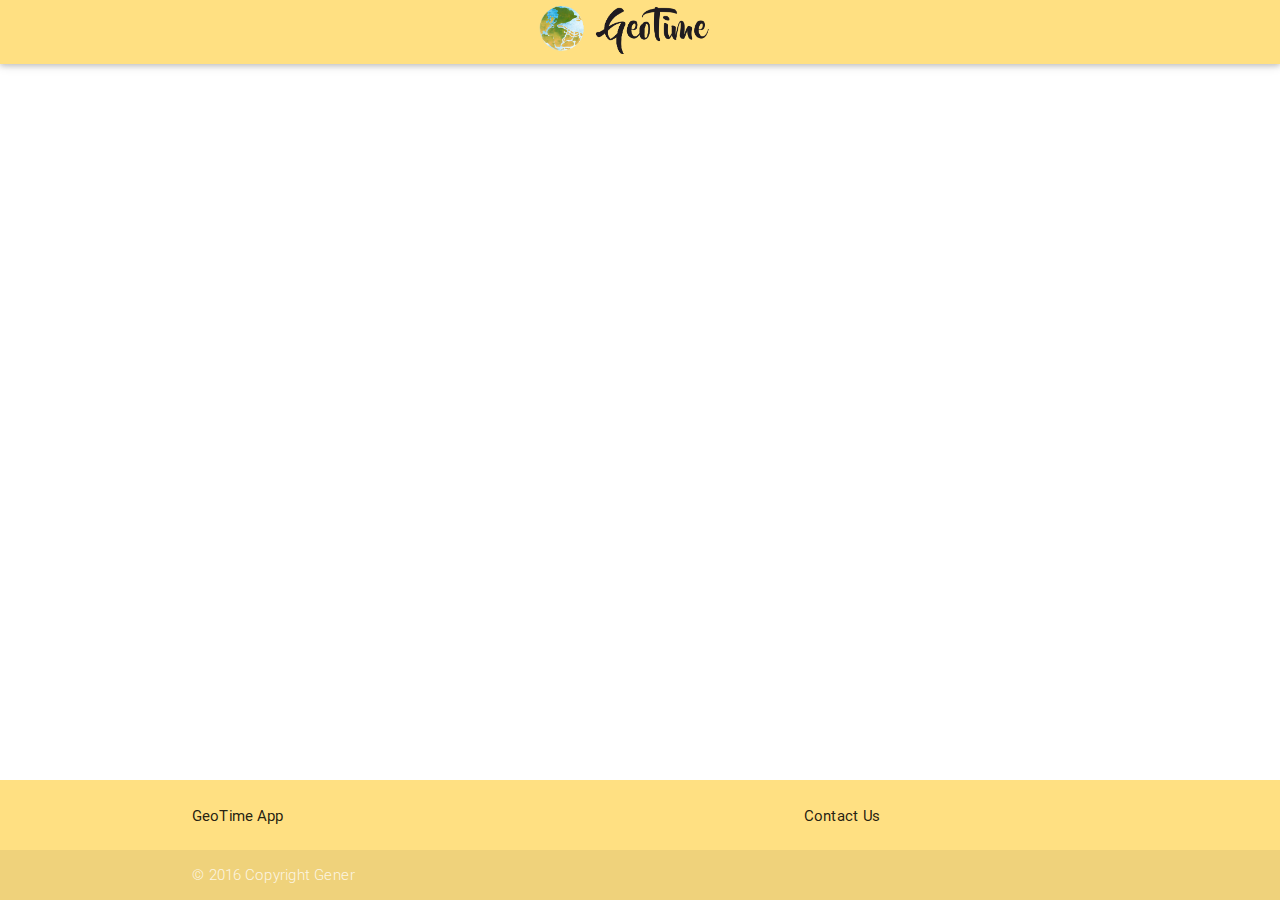
==== index.html @ 06f7562f "json con eventos casi terminado" ====
<!DOCTYPE html>
<html lang="en" ng-app=GeoTimeApp>
<head>
	<meta charset="UTF-8">
	<title>GeoTime</title>
	<link href="http://fonts.googleapis.com/icon?family=Material+Icons" rel="stylesheet">
	<link rel="stylesheet" type="text/css" href="css/materialize.min.css">
	<link rel="stylesheet" type="text/css" href="css/style.css">
	<script type="text/javascript" src="js/jquery-2.2.4.min.js"></script> 
</head>
<body ng-controller="getIntervals">
	<header>
		<nav>
			<div class="nav-wrapper amber lighten-3">
				<a href="#/" class="brand-logo center"><img src="images/logo3.png" style="height: 1.5em; margin-right: 1em; margin-top: 0.2em;"></a>
			</div>
		</nav>
	</header>

	<main class="container">
		<div class="row" ng-view>
		<p></p>
		</div>
	</main>

	<footer class="page-footer amber lighten-3">
		<div class="container">
			<div class="row">
				<div class="col l6 s12">
					<h6>GeoTime App</h6>
				</div>
				<div class="col l4 offset-l2 s12">
					<h6>Contact Us</h6>
				</div>
			</div>
		</div>
		<div class="footer-copyright">
			<div class="container">
				© 2016 Copyright Gener
			</div>
		</div>
	</footer>

	<script type="text/javascript" src="js/angular.min.js"></script>
	<script type="text/javascript" src="js/angular-route.js"></script>
	<script type="text/javascript" src="js/app.js"></script>
	<script type="text/javascript" src="js/materialize.min.js"></script>
</body>
</html>
---- css/style.css ----
body {
    display: flex;
    min-height: 100vh;
    flex-direction: column;
  }

  main {
    flex: 1 0 auto;
  }
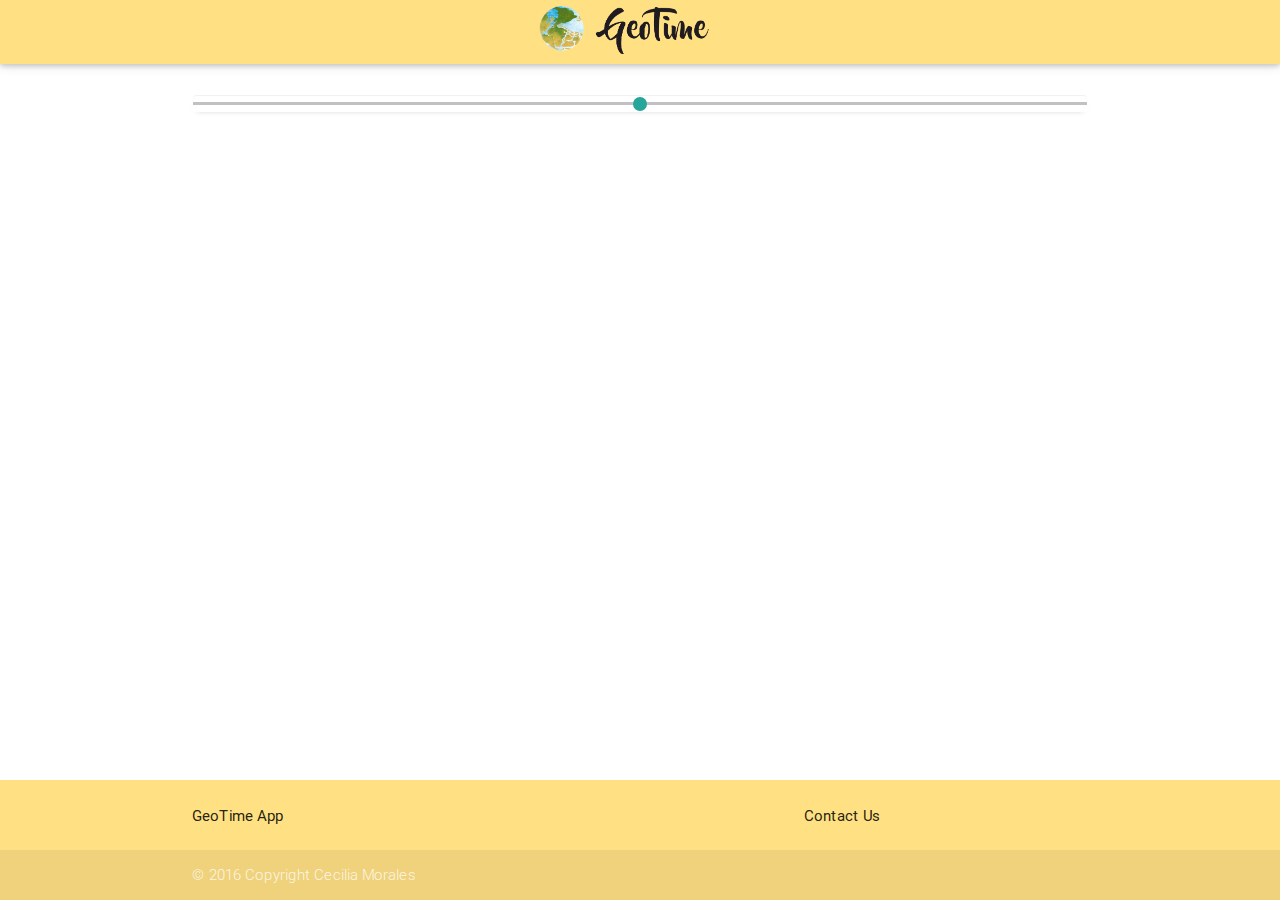
==== commit 6ceab8c3: "Barra indicadora, empezar Angular" ====
--- a/index.html
+++ b/index.html
@@ -4,7 +4,9 @@
 	<meta charset="UTF-8">
 	<title>GeoTime</title>
 	<link href="http://fonts.googleapis.com/icon?family=Material+Icons" rel="stylesheet">
+	<link rel="stylesheet" type="text/css" href="css/nouislider.min.css">
 	<link rel="stylesheet" type="text/css" href="css/materialize.min.css">
+	
 	<link rel="stylesheet" type="text/css" href="css/style.css">
 	<script type="text/javascript" src="js/jquery-2.2.4.min.js"></script> 
 </head>
@@ -18,8 +20,13 @@
 	</header>
 
 	<main class="container">
-		<div class="row" ng-view>
-		<p></p>
+	  <form action="#">
+	    <p class="range-field">
+	      <input type="range" id="test5" min="0" max="4600" />
+	    </p>
+	  </form>
+		<div class="row conti" ng-view>
+
 		</div>
 	</main>
 
@@ -36,14 +43,15 @@
 		</div>
 		<div class="footer-copyright">
 			<div class="container">
-				© 2016 Copyright Gener
+				© 2016 Copyright Cecilia Morales
 			</div>
 		</div>
 	</footer>
-
+	<script type="text/javascript" src="js/materialize.min.js"></script>
 	<script type="text/javascript" src="js/angular.min.js"></script>
+	<script type="text/javascript" src="js/nouislider.min.js"></script>
 	<script type="text/javascript" src="js/angular-route.js"></script>
-	<script type="text/javascript" src="js/app.js"></script>
-	<script type="text/javascript" src="js/materialize.min.js"></script>
+	<script type="text/javascript" src="js/PruebaBuena.js"></script>
+	
 </body>
 </html>--- a/css/nouislider.min.css
+++ b/css/nouislider.min.css
@@ -0,0 +1,4 @@
+/*! nouislider - 8.5.1 - 2016-04-24 16:00:30 */
+
+
+.noUi-target,.noUi-target *{-webkit-touch-callout:none;-webkit-user-select:none;-ms-touch-action:none;touch-action:none;-ms-user-select:none;-moz-user-select:none;user-select:none;-moz-box-sizing:border-box;box-sizing:border-box}.noUi-target{position:relative;direction:ltr}.noUi-base{width:100%;height:100%;position:relative;z-index:1}.noUi-origin{position:absolute;right:0;top:0;left:0;bottom:0}.noUi-handle{position:relative;z-index:1}.noUi-stacking .noUi-handle{z-index:10}.noUi-state-tap .noUi-origin{-webkit-transition:left .3s,top .3s;transition:left .3s,top .3s}.noUi-state-drag *{cursor:inherit!important}.noUi-base,.noUi-handle{-webkit-transform:translate3d(0,0,0);transform:translate3d(0,0,0)}.noUi-horizontal{height:18px}.noUi-horizontal .noUi-handle{width:34px;height:28px;left:-17px;top:-6px}.noUi-vertical{width:18px}.noUi-vertical .noUi-handle{width:28px;height:34px;left:-6px;top:-17px}.noUi-background{background:#FAFAFA;box-shadow:inset 0 1px 1px #f0f0f0}.noUi-connect{background:#3FB8AF;box-shadow:inset 0 0 3px rgba(51,51,51,.45);-webkit-transition:background 450ms;transition:background 450ms}.noUi-origin{border-radius:2px}.noUi-target{border-radius:4px;border:1px solid #D3D3D3;box-shadow:inset 0 1px 1px #F0F0F0,0 3px 6px -5px #BBB}.noUi-target.noUi-connect{box-shadow:inset 0 0 3px rgba(51,51,51,.45),0 3px 6px -5px #BBB}.noUi-draggable{cursor:w-resize}.noUi-vertical .noUi-draggable{cursor:n-resize}.noUi-handle{border:1px solid #D9D9D9;border-radius:3px;background:#FFF;cursor:default;box-shadow:inset 0 0 1px #FFF,inset 0 1px 7px #EBEBEB,0 3px 6px -3px #BBB}.noUi-active{box-shadow:inset 0 0 1px #FFF,inset 0 1px 7px #DDD,0 3px 6px -3px #BBB}.noUi-handle:after,.noUi-handle:before{content:"";display:block;position:absolute;height:14px;width:1px;background:#E8E7E6;left:14px;top:6px}.noUi-handle:after{left:17px}.noUi-vertical .noUi-handle:after,.noUi-vertical .noUi-handle:before{width:14px;height:1px;left:6px;top:14px}.noUi-vertical .noUi-handle:after{top:17px}[disabled] .noUi-connect,[disabled].noUi-connect{background:#B8B8B8}[disabled] .noUi-handle,[disabled].noUi-origin{cursor:not-allowed}.noUi-pips,.noUi-pips *{-moz-box-sizing:border-box;box-sizing:border-box}.noUi-pips{position:absolute;color:#999}.noUi-value{position:absolute;text-align:center}.noUi-value-sub{color:#ccc;font-size:10px}.noUi-marker{position:absolute;background:#CCC}.noUi-marker-large,.noUi-marker-sub{background:#AAA}.noUi-pips-horizontal{padding:10px 0;height:80px;top:100%;left:0;width:100%}.noUi-value-horizontal{-webkit-transform:translate3d(-50%,50%,0);transform:translate3d(-50%,50%,0)}.noUi-marker-horizontal.noUi-marker{margin-left:-1px;width:2px;height:5px}.noUi-marker-horizontal.noUi-marker-sub{height:10px}.noUi-marker-horizontal.noUi-marker-large{height:15px}.noUi-pips-vertical{padding:0 10px;height:100%;top:0;left:100%}.noUi-value-vertical{-webkit-transform:translate3d(0,-50%,0);transform:translate3d(0,-50%,0);padding-left:25px}.noUi-marker-vertical.noUi-marker{width:5px;height:2px;margin-top:-1px}.noUi-marker-vertical.noUi-marker-sub{width:10px}.noUi-marker-vertical.noUi-marker-large{width:15px}.noUi-tooltip{display:block;position:absolute;border:1px solid #D9D9D9;border-radius:3px;background:#fff;padding:5px;text-align:center}.noUi-horizontal .noUi-handle-lower .noUi-tooltip{top:-32px}.noUi-horizontal .noUi-handle-upper .noUi-tooltip{bottom:-32px}.noUi-vertical .noUi-handle-lower .noUi-tooltip{left:120%}.noUi-vertical .noUi-handle-upper .noUi-tooltip{right:120%}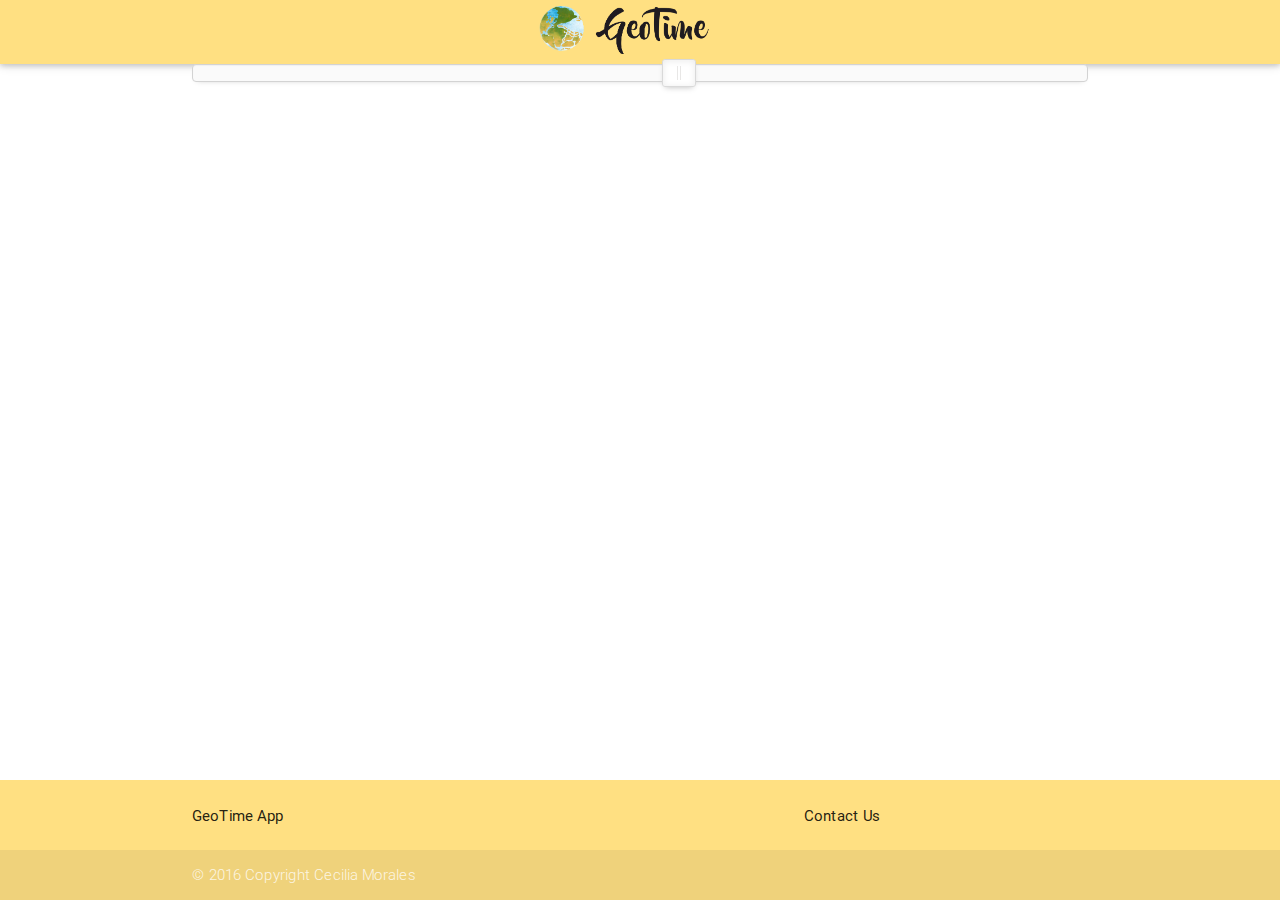
==== commit d086301a: "barra hecha" ====
--- a/index.html
+++ b/index.html
@@ -1,16 +1,18 @@
 <!DOCTYPE html>
-<html lang="en" ng-app=GeoTimeApp>
+<html lang="en" ng-app=GeoTimeApp  >
 <head>
 	<meta charset="UTF-8">
 	<title>GeoTime</title>
+	<link href="css/nouislider.css" rel="stylesheet">
+	<script type="text/javascript" src="js/jquery-2.2.4.min.js"></script> 
 	<link href="http://fonts.googleapis.com/icon?family=Material+Icons" rel="stylesheet">
-	<link rel="stylesheet" type="text/css" href="css/nouislider.min.css">
+	<script src="js/wNumb.js"></script>
+	<script src="js/nouislider.js"></script>
 	<link rel="stylesheet" type="text/css" href="css/materialize.min.css">
+	<link rel="stylesheet" type="text/css" href="css/style.css">
 	
-	<link rel="stylesheet" type="text/css" href="css/style.css">
-	<script type="text/javascript" src="js/jquery-2.2.4.min.js"></script> 
 </head>
-<body ng-controller="getIntervals">
+<body >
 	<header>
 		<nav>
 			<div class="nav-wrapper amber lighten-3">
@@ -18,40 +20,53 @@
 			</div>
 		</nav>
 	</header>
-
-	<main class="container">
-	  <form action="#">
-	    <p class="range-field">
-	      <input type="range" id="test5" min="0" max="4600" />
-	    </p>
-	  </form>
-		<div class="row conti" ng-view>
-
-		</div>
-	</main>
-
-	<footer class="page-footer amber lighten-3">
-		<div class="container">
-			<div class="row">
-				<div class="col l6 s12">
-					<h6>GeoTime App</h6>
+	
+	<main class="container" >
+		<!-- <bar-dir ng-controller="barSelector"></bar-dir> -->
+		<div ng-controller="barSelector"></div>
+			<div id="sliders" class="modal-trigger tooltipped" data-position="bottom" data-delay="50" href="#modal1"></div>
+			 <!-- <a class="waves-effect waves-light btn modal-trigger" href="#modal1">Modal</a> -->
+			<div id="modal1" class="modal modal-fixed-footer">
+				<div class="modal-content">
+					<h4 id="modalTitle"></h4>
+					<h5 id="modalAge"></h5>
+					<p id="modalContent"></p>
 				</div>
-				<div class="col l4 offset-l2 s12">
-					<h6>Contact Us</h6>
+				<div class="modal-footer">
+					<a href="#!" class="modal-action modal-close waves-effect waves-green btn-flat ">Close!</a>
 				</div>
 			</div>
-		</div>
-		<div class="footer-copyright">
+
+
+
+
+			<table-dir ng-controller="getIntervals" ></table-dir>	
+		</main>
+
+		<footer class="page-footer amber lighten-3">
 			<div class="container">
-				© 2016 Copyright Cecilia Morales
+				<div class="row">
+					<div class="col l6 s12">
+						<h6>GeoTime App</h6>
+					</div>
+					<div class="col l4 offset-l2 s12">
+						<h6>Contact Us</h6>
+					</div>
+				</div>
 			</div>
-		</div>
-	</footer>
-	<script type="text/javascript" src="js/materialize.min.js"></script>
-	<script type="text/javascript" src="js/angular.min.js"></script>
-	<script type="text/javascript" src="js/nouislider.min.js"></script>
-	<script type="text/javascript" src="js/angular-route.js"></script>
-	<script type="text/javascript" src="js/PruebaBuena.js"></script>
-	
-</body>
-</html>+			<div class="footer-copyright">
+				<div class="container">
+					© 2016 Copyright Cecilia Morales
+				</div>
+			</div>
+		</footer>
+		<script type="text/javascript" src="js/materialize.min.js"></script>
+		<script type="text/javascript" src="js/angular.min.js"></script>
+		<script type="text/javascript" src="js/app.js"></script>
+
+		<script type="text/javascript" src="js/angular-route.js"></script>
+
+
+
+	</body>
+	</html>--- a/css/nouislider.css
+++ b/css/nouislider.css
@@ -0,0 +1,165 @@
+
+/* Functional styling;
+ * These styles are required for noUiSlider to function.
+ * You don't need to change these rules to apply your design.
+ */
+.noUi-target,
+.noUi-target * {
+-webkit-touch-callout: none;
+-webkit-user-select: none;
+-ms-touch-action: none;
+	touch-action: none;
+-ms-user-select: none;
+-moz-user-select: none;
+	user-select: none;
+-moz-box-sizing: border-box;
+	box-sizing: border-box;
+}
+.noUi-target {
+	position: relative;
+	direction: ltr;
+}
+.noUi-base {
+	width: 100%;
+	height: 100%;
+	position: relative;
+	z-index: 1; /* Fix 401 */
+}
+.noUi-origin {
+	position: absolute;
+	right: 0;
+	top: 0;
+	left: 0;
+	bottom: 0;
+}
+.noUi-handle {
+	position: relative;
+	z-index: 1;
+}
+.noUi-stacking .noUi-handle {
+/* This class is applied to the lower origin when
+   its values is > 50%. */
+	z-index: 10;
+}
+.noUi-state-tap .noUi-origin {
+-webkit-transition: left 0.3s, top 0.3s;
+	transition: left 0.3s, top 0.3s;
+}
+.noUi-state-drag * {
+	cursor: inherit !important;
+}
+
+/* Painting and performance;
+ * Browsers can paint handles in their own layer.
+ */
+.noUi-base,
+.noUi-handle {
+	-webkit-transform: translate3d(0,0,0);
+	transform: translate3d(0,0,0);
+}
+
+/* Slider size and handle placement;
+ */
+.noUi-horizontal {
+	height: 18px;
+}
+.noUi-horizontal .noUi-handle {
+	width: 34px;
+	height: 28px;
+	left: -17px;
+	top: -6px;
+}
+.noUi-vertical {
+	width: 18px;
+}
+.noUi-vertical .noUi-handle {
+	width: 28px;
+	height: 34px;
+	left: -6px;
+	top: -17px;
+}
+
+/* Styling;
+ */
+.noUi-background {
+	background: #FAFAFA;
+	box-shadow: inset 0 1px 1px #f0f0f0;
+}
+.noUi-connect {
+	background: #3FB8AF;
+	box-shadow: inset 0 0 3px rgba(51,51,51,0.45);
+-webkit-transition: background 450ms;
+	transition: background 450ms;
+}
+.noUi-origin {
+	border-radius: 2px;
+}
+.noUi-target {
+	border-radius: 4px;
+	border: 1px solid #D3D3D3;
+	box-shadow: inset 0 1px 1px #F0F0F0, 0 3px 6px -5px #BBB;
+}
+.noUi-target.noUi-connect {
+	box-shadow: inset 0 0 3px rgba(51,51,51,0.45), 0 3px 6px -5px #BBB;
+}
+
+/* Handles and cursors;
+ */
+.noUi-draggable {
+	cursor: w-resize;
+}
+.noUi-vertical .noUi-draggable {
+	cursor: n-resize;
+}
+.noUi-handle {
+	border: 1px solid #D9D9D9;
+	border-radius: 3px;
+	background: #FFF;
+	cursor: default;
+	box-shadow: inset 0 0 1px #FFF,
+				inset 0 1px 7px #EBEBEB,
+				0 3px 6px -3px #BBB;
+}
+.noUi-active {
+	box-shadow: inset 0 0 1px #FFF,
+				inset 0 1px 7px #DDD,
+				0 3px 6px -3px #BBB;
+}
+
+/* Handle stripes;
+ */
+.noUi-handle:before,
+.noUi-handle:after {
+	content: "";
+	display: block;
+	position: absolute;
+	height: 14px;
+	width: 1px;
+	background: #E8E7E6;
+	left: 14px;
+	top: 6px;
+}
+.noUi-handle:after {
+	left: 17px;
+}
+.noUi-vertical .noUi-handle:before,
+.noUi-vertical .noUi-handle:after {
+	width: 14px;
+	height: 1px;
+	left: 6px;
+	top: 14px;
+}
+.noUi-vertical .noUi-handle:after {
+	top: 17px;
+}
+
+/* Disabled state;
+ */
+[disabled].noUi-connect,
+[disabled] .noUi-connect {
+	background: #B8B8B8;
+}
+[disabled].noUi-origin,
+[disabled] .noUi-handle {
+	cursor: not-allowed;
+}
--- a/css/style.css
+++ b/css/style.css
@@ -2,9 +2,21 @@
     display: flex;
     min-height: 100vh;
     flex-direction: column;
+    font: bolder;
   }
 
   main {
     flex: 1 0 auto;
   }
-      +  
+.table{
+width: 100%;
+height: 150px;
+text-align: center;
+  }
+
+
+#sliders {
+    background-color: linear-gradient(top, red, red 70%, transparent 70%, transparent 100%);
+
+}
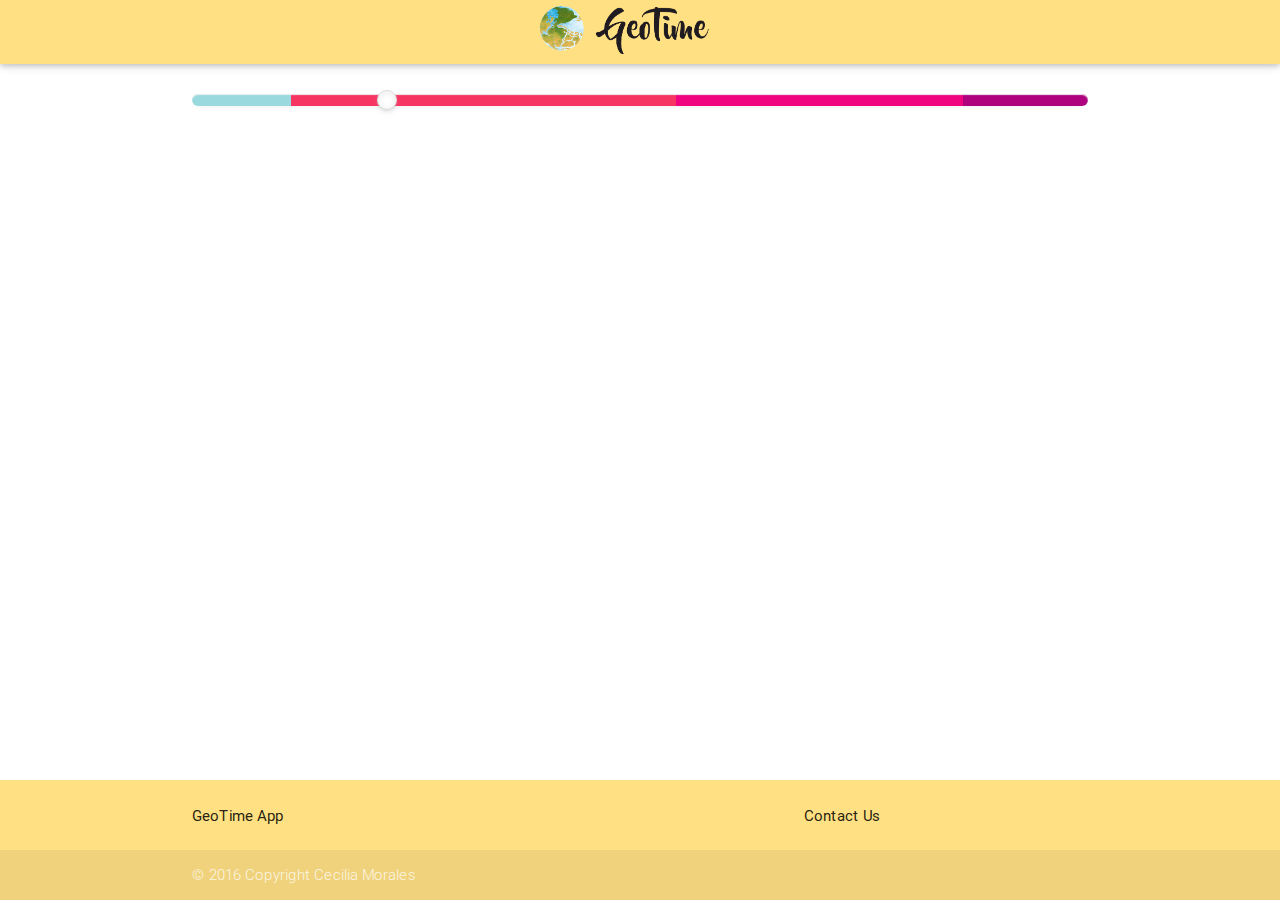
==== commit c97c5fc0: "tabla funciona, ahora a poner iconitos" ====
--- a/index.html
+++ b/index.html
@@ -24,8 +24,8 @@
 	<main class="container" >
 		<!-- <bar-dir ng-controller="barSelector"></bar-dir> -->
 		<div ng-controller="barSelector"></div>
-			<div id="sliders" class="modal-trigger tooltipped" data-position="bottom" data-delay="50" href="#modal1"></div>
-			 <!-- <a class="waves-effect waves-light btn modal-trigger" href="#modal1">Modal</a> -->
+			<div id="sliders" class="modal-trigger " data-position="bottom" data-delay="50" href="#modal1"></div>
+		
 			<div id="modal1" class="modal modal-fixed-footer">
 				<div class="modal-content">
 					<h4 id="modalTitle"></h4>
@@ -40,7 +40,7 @@
 
 
 
-			<table-dir ng-controller="getIntervals" ></table-dir>	
+			<table-dir ng-controller="getIntervals"></table-dir>	
 		</main>
 
 		<footer class="page-footer amber lighten-3">
--- a/css/style.css
+++ b/css/style.css
@@ -2,21 +2,83 @@
     display: flex;
     min-height: 100vh;
     flex-direction: column;
-    font: bolder;
+    
+   
   }
 
+ul{
+  font: bold;
+    text-transform: uppercase;
+    text-align: center;
+}
   main {
     flex: 1 0 auto;
   }
   
-.table{
-width: 100%;
-height: 150px;
-text-align: center;
-  }
 
 
+button:hover{
+  background-color: yellow;
+}
 #sliders {
-    background-color: linear-gradient(top, red, red 70%, transparent 70%, transparent 100%);
+    margin-top: 30px;
+    margin-bottom: 30px;
+    background: linear-gradient(to right,  #9AD9DD 0%,#9AD9DD 11%,#F73563 11%,#F73563 54%,#F0047F 54%,#F0047F 86%,#AE027E 86%,#AE027E 100%);
 
 }
+
+.noUi-horizontal .noUi-handle{
+  width: 20px;
+  height: 20px;
+  left: -10px;
+  top:-4px;
+}
+
+.noUi-handle{
+  border-radius: 10px;
+}
+
+.noUi-handle:before, .noUi-handle:after {
+  content: none;
+}
+
+.noUi-horizontal {
+    height: 12px;
+}
+.noUi-target {
+    border-radius: 8px;
+    border: none;
+    box-shadow: inset 0 1px 1px #F0F0F0, 0 3px 6px -5px #BBB;
+}
+
+
+.collapsible-header:hover{
+color:white;
+box-shadow: inset 0 0 0 99999px rgba(10,10,10,0.1);
+}
+
+.collapsible-header{
+border-bottom:none;
+}
+
+.collapsible-body {
+    margin-left: -80px;
+    margin-right: -80px;
+    border-bottom: 1px solid rgba(221, 221, 221, 0);
+}
+.collapsible {
+    border-top:none;
+    margin: 0.5rem 0 0.5rem 0;
+}
+
+.icons {
+  float: right;
+  text-align: center;
+  text-transform: none;
+}
+.collapsible-header i{
+  margin-right: 0.3rem;
+}
+.levels{
+  width: 500px;
+}